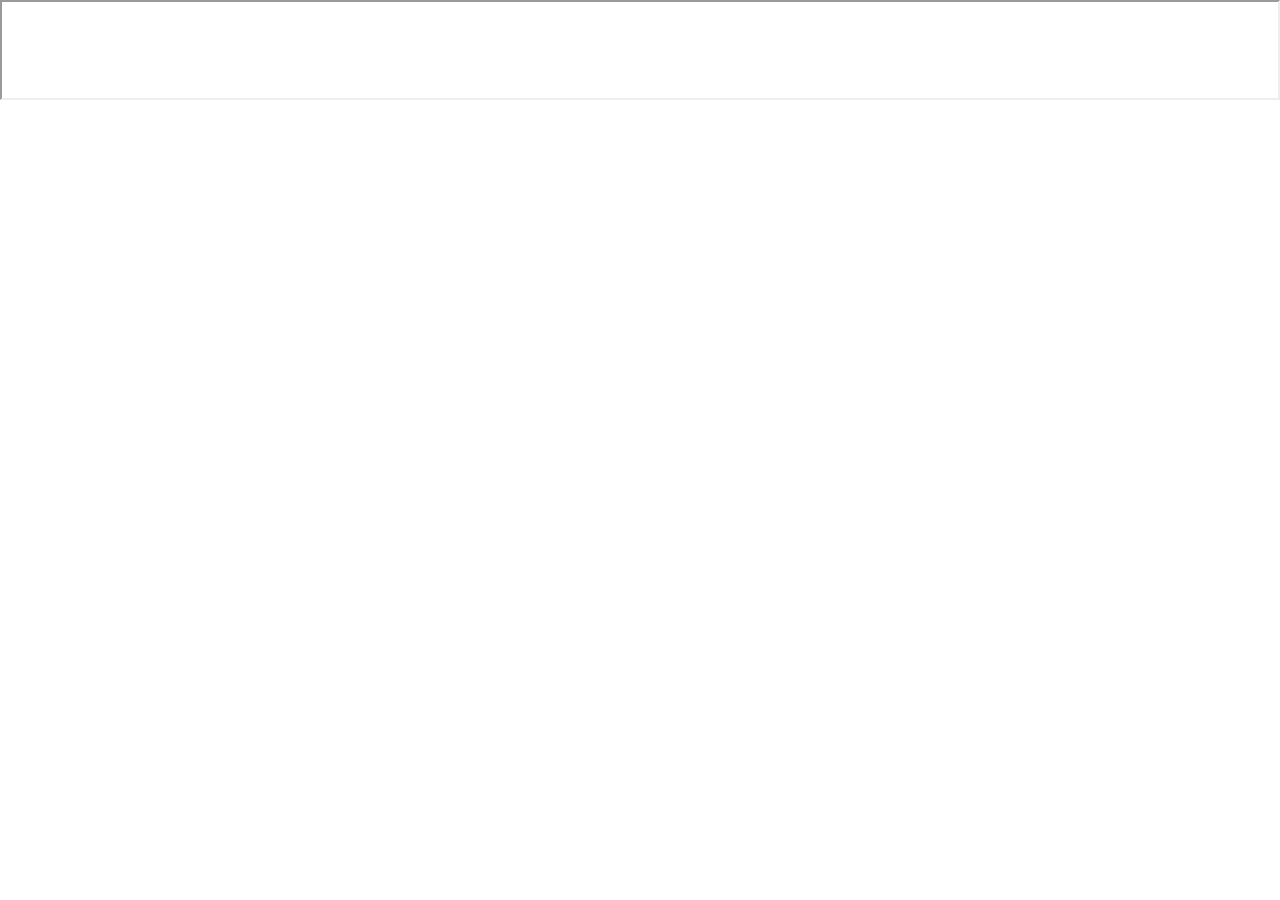
==== index.html @ 4e7966ea "Update index.html" ====
<!DOCTYPE html>
<html lang="en">

<head>
    <meta charset="UTF-8">
    <meta name="viewport" content="width=device-width, initial-scale=1.0">
    <title>Product Display</title>
    <link href="https://maxcdn.bootstrapcdn.com/bootstrap/4.5.2/css/bootstrap.min.css" rel="stylesheet">
</head>

<body>
    <iframe type="text/html" data="Navbar.html" style="width: 100%; height: 100px; position: -webkit-sticky;position: sticky;"></object>

    <div class="container d-flex flex-wrap justify-content-center">
        
    </div>

    <script>
        document.addEventListener("DOMContentLoaded", function() {
            const fake = [];
            
            fetchFakeStore();

            function fetchFakeStore() {
                fetch("https://fakestoreapi.com/products/category/jewelery")
                    .then(response => response.json())
                    .then(data => {
                        fake.push(...data);
                        renderProducts(fake);
                    })
                    .catch(error => {
                        console.error('Error fetching products:', error);
                    });
            }

            function truncateText(text, maxLength) {
                if (text.length <= maxLength) return text;
                return text.slice(0, maxLength) + '...';
            }

            function handleReadMore(event) {
                event.preventDefault();
                const cardBody = event.target.parentNode;
                const cardText = cardBody.querySelector('.card-text');
                const fullText = cardText.getAttribute('data-full-text');
                const isExpanded = cardText.classList.toggle('expanded');
                if (isExpanded) {
                    cardText.textContent = fullText;
                    event.target.textContent = 'Read less';
                } else {
                    cardText.textContent = truncateText(fullText, 100);
                    event.target.textContent = 'Read more';
                }
            }

            function passVal(id) {
                console.log(id);
                localStorage.setItem('objectToPass', id);
            }

            function renderProducts(products) {
                const container = document.querySelector(".container");
                container.innerHTML = ''; // Clear previous content
                
                products.forEach(values => {
                    const card = document.createElement("a");
                    card.setAttribute('href', 'ProductPage.html'); // Corrected this line
                    card.className = "card btn";
                    card.style.width = "18rem";
                    card.style.margin = "2rem";
                    card.style.textDecoration = 'none';
                    card.style.position = 'relative';

                    card.addEventListener("click", function(event) {
                        event.preventDefault();
                        passVal(values.id);
                        window.open('ProductPage.html', '_blank');
                    });
                    
                    const img = document.createElement("img");
                    img.src = values.image;
                    img.className = "card-img-top";
                    img.alt = "imagehere";
                    img.style.maxHeight = '200px';
                    img.style.objectFit = 'contain';
                    card.appendChild(img);

                    const hoverImg = document.createElement("img");
                    hoverImg.src = values.hoverImage;
                    hoverImg.className = "hover-img";
                    hoverImg.alt = "hoverImage";
                    hoverImg.style.maxHeight = '200px';
                    hoverImg.style.objectFit = 'contain';
                    hoverImg.style.display = 'none';
                    hoverImg.style.position = 'absolute';
                    hoverImg.style.top = '0';
                    hoverImg.style.left = '0';
                    hoverImg.style.right = '0';
                    hoverImg.style.bottom = '0';
                    card.appendChild(hoverImg);

                    const cardBody = document.createElement("div");
                    cardBody.className = "card-body";
                    card.appendChild(cardBody);

                    const title = document.createElement("h5");
                    title.className = "card-title";
                    title.textContent = values.title.length > 20 ? values.title.slice(0, 20) + '...' : values.title;
                    cardBody.appendChild(title);

                    const description = document.createElement("p");
                    description.className = "card-text";
                    description.setAttribute("data-full-text", values.description);
                    description.textContent = truncateText(values.description, 100);
                    cardBody.appendChild(description);

                    if (values.description.length > 100) {
                        const readMoreBtn = document.createElement("button");
                        readMoreBtn.className = "btn btn-link";
                        readMoreBtn.textContent = "Read more";
                        readMoreBtn.addEventListener("click", handleReadMore);
                        cardBody.appendChild(readMoreBtn);
                    }

                    const addToCartBtn = document.createElement("a");
                    addToCartBtn.href = '';
                    addToCartBtn.className = "btn btn-primary";
                    addToCartBtn.addEventListener("click", LoginFirst);
                    addToCartBtn.innerHTML = '&#8377;' + values.price + ' Add to Cart';
                    cardBody.appendChild(addToCartBtn);

                    container.appendChild(card);
                });
            }

            function LoginFirst() {
                alert("login first");
            }
        });
    </script>
    <footer class="footer bg-dark text-light py-5">
        <div class="container">
            <div class="row">
                <div class="col-md-6" style="text-align: left;">
                    <h2>Contact Us</h2>
                    <p>Email: harshitsharma182021@gmail.com</p>
                    <p>Phone: 923456324</p>
                </div>
                <div class="col-md-6 d-flex justify-content-center align-items-center">
                    <a href="https://www.instagram.com/lavanpvt?igsh=MWN4Nmk2bHNocGZ6Mw==" target="_blank" rel="noopener noreferrer" class="text-light me-3">
                        <span class="fa fa-instagram fa-2x"></span>
                    </a>
                    <a href="https://www.facebook.com/" target="_blank" rel="noopener noreferrer" class="text-light">
                        <span class="fa fa-facebook-square fa-2x"></span>
                    </a>
                </div>
            </div>
        </div>
    </footer>
</body>

</html>
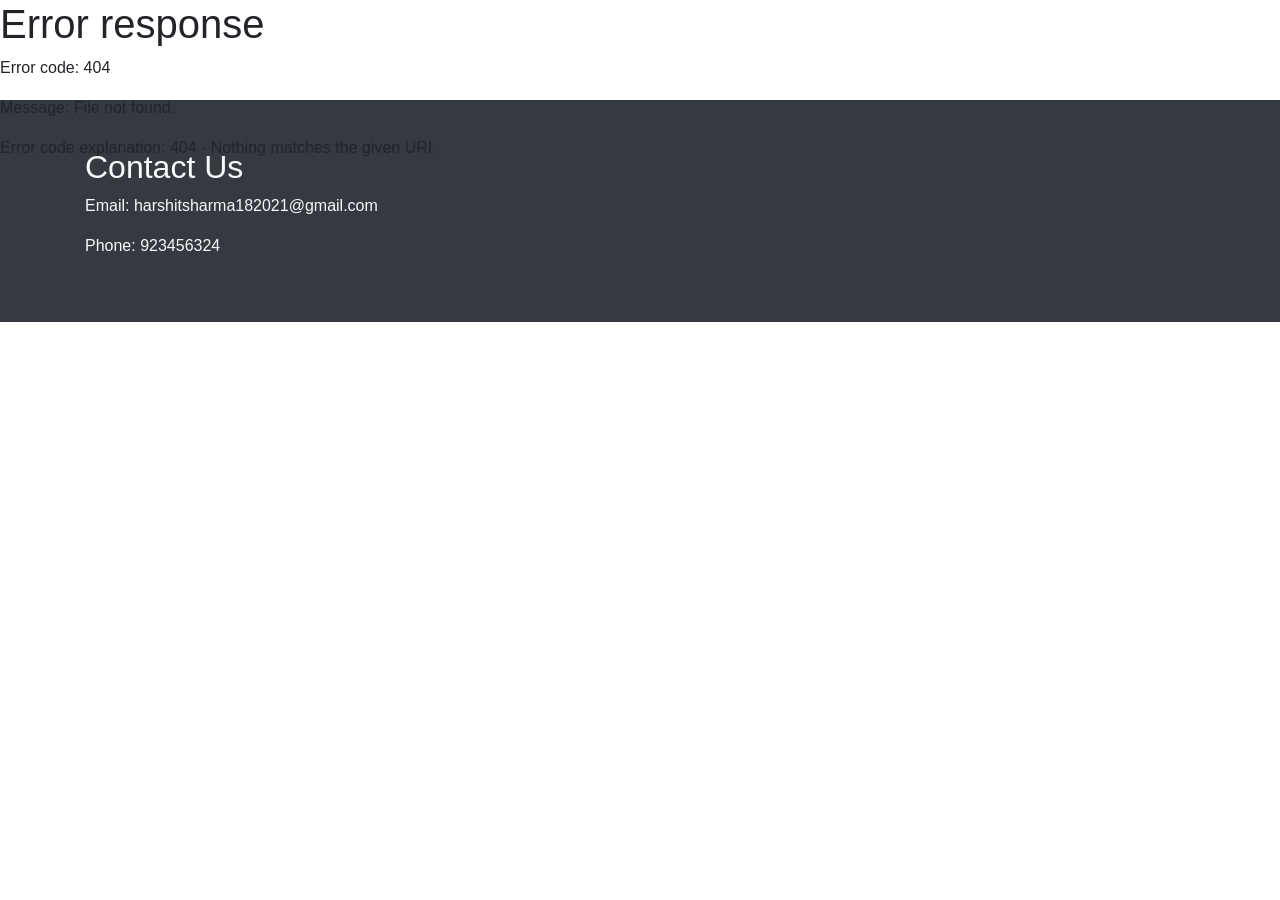
==== commit e0a341ec: "Update index.html" ====
--- a/index.html
+++ b/index.html
@@ -9,8 +9,20 @@
 </head>
 
 <body>
-    <iframe type="text/html" data="Navbar.html" style="width: 100%; height: 100px; position: -webkit-sticky;position: sticky;"></object>
+    <div id="navbarContainer" style="width: 100%; height: 100px; position: -webkit-sticky;position: sticky;"></div>
 
+        <script>
+            document.addEventListener("DOMContentLoaded", function() {
+                fetch('Navbar.html')
+                    .then(response => response.text())
+                    .then(data => {
+                        document.getElementById('navbarContainer').innerHTML = data;
+                    })
+                    .catch(error => {
+                        console.error('Error fetching Navbar:', error);
+                    });
+            });
+        </script>
     <div class="container d-flex flex-wrap justify-content-center">
         
     </div>
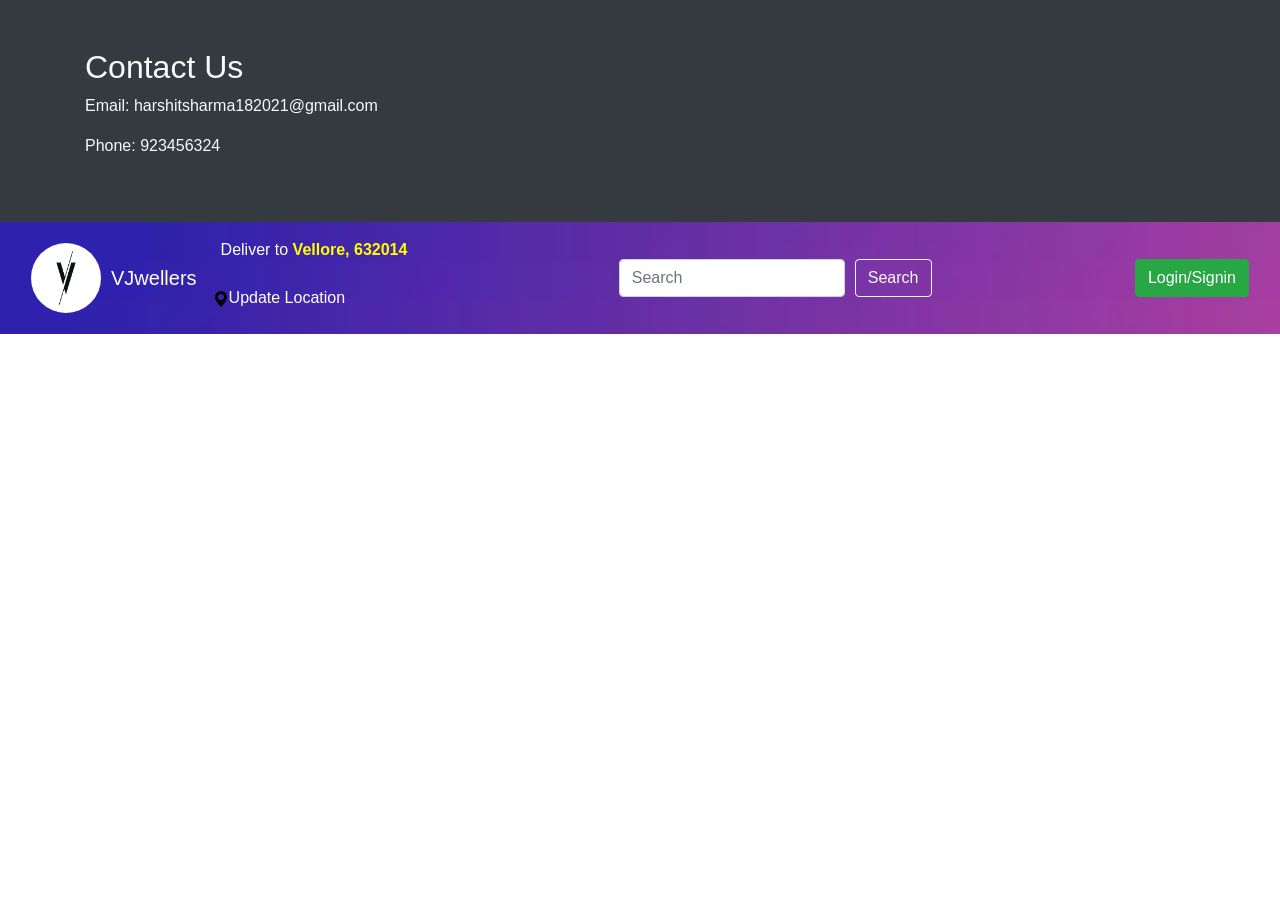
==== commit 8c3ec9a4: "Update index.html" ====
--- a/index.html
+++ b/index.html
@@ -6,23 +6,159 @@
     <meta name="viewport" content="width=device-width, initial-scale=1.0">
     <title>Product Display</title>
     <link href="https://maxcdn.bootstrapcdn.com/bootstrap/4.5.2/css/bootstrap.min.css" rel="stylesheet">
+    <style>
+        .sticky-navbar {
+        position: -webkit-sticky; 
+        position: sticky;
+        top: 0;
+        z-index: 1000; 
+    }
+
+    </style>
 </head>
 
 <body>
-    <div id="navbarContainer" style="width: 100%; height: 100px; position: -webkit-sticky;position: sticky;"></div>
-
+    <div>
         <script>
             document.addEventListener("DOMContentLoaded", function() {
-                fetch('Navbar.html')
-                    .then(response => response.text())
-                    .then(data => {
-                        document.getElementById('navbarContainer').innerHTML = data;
-                    })
-                    .catch(error => {
-                        console.error('Error fetching Navbar:', error);
-                    });
-            });
+      const location = 'Vellore';
+      const area = '632014';
+    
+      function fetchCurrentLocation() {
+        if (navigator.geolocation) {
+          navigator.geolocation.getCurrentPosition(() => {
+            // Simulated location retrieval for demonstration purposes
+            // In a real application, you would use a reverse geocoding service
+            // to obtain location information based on latitude and longitude
+            setLocation('Vellore');
+            setArea('632014');
+          }, (error) => {
+            console.error('Error getting geolocation:', error.message);
+          });
+        } else {
+          console.error('Geolocation is not supported by this browser.');
+        }
+      }
+    
+      function Navbar() {
+        const navbar = document.createElement('nav');
+        navbar.className = 'navbar navbar-expand-lg';
+        navbar.style.backgroundImage = "url('../assets/navbar_gradient.jpeg')";
+        navbar.style.backgroundSize = "100% auto";
+        navbar.style.color = '#fff';
+        navbar.style.position = 'relative';
+    
+        const containerFluid = document.createElement('div');
+        containerFluid.className = 'container-fluid';
+        navbar.appendChild(containerFluid);
+    
+        const logoImg = document.createElement('img');
+        logoImg.src = '../assets/vmart.jpg';
+        logoImg.height = '70';
+        logoImg.width = '70';
+        logoImg.style.borderRadius = '50%';
+        logoImg.style.marginRight = '10px';
+        containerFluid.appendChild(logoImg);
+    
+        const navbarBrand = document.createElement('a');
+        navbarBrand.className = 'navbar-brand';
+        navbarBrand.href = '/';
+        navbarBrand.textContent = 'VJwellers';
+        navbarBrand.style.color = '#fff';
+        containerFluid.appendChild(navbarBrand);
+    
+        const navbarToggler = document.createElement('button');
+        navbarToggler.className = 'navbar-toggler';
+        navbarToggler.type = 'button';
+        navbarToggler.setAttribute('data-bs-toggle', 'collapse');
+        navbarToggler.setAttribute('data-bs-target', '#navbarSupportedContent');
+        navbarToggler.setAttribute('aria-controls', 'navbarSupportedContent');
+        navbarToggler.setAttribute('aria-expanded', 'false');
+        navbarToggler.setAttribute('aria-label', 'Toggle navigation');
+        const navbarTogglerIcon = document.createElement('span');
+        navbarTogglerIcon.className = 'navbar-toggler-icon';
+        navbarToggler.appendChild(navbarTogglerIcon);
+        containerFluid.appendChild(navbarToggler);
+    
+        const navbarCollapse = document.createElement('div');
+        navbarCollapse.className = 'collapse navbar-collapse justify-content-between';
+        navbarCollapse.id = 'navbarSupportedContent';
+        containerFluid.appendChild(navbarCollapse);
+    
+        const ulNav = document.createElement('ul');
+        ulNav.className = 'navbar-nav me-auto mb-2 mb-lg-0';
+        navbarCollapse.appendChild(ulNav);
+    
+        const liNav = document.createElement('li');
+        liNav.className = 'nav-item';
+        ulNav.appendChild(liNav);
+    
+        const locationInfo = document.createElement('div');
+        locationInfo.className = 'location-info';
+        liNav.appendChild(locationInfo);
+    
+        const locationText = document.createElement('p');
+        locationText.className = 'nav-link active';
+        locationText.textContent = `Deliver to `;
+        locationInfo.appendChild(locationText);
+    
+        const locationSpan = document.createElement('b');
+        locationSpan.style.color = 'yellow';
+        locationSpan.textContent = `Vellore, 632014`;
+        locationText.appendChild(locationSpan);
+    
+        const updateLocation = document.createElement('p');
+        updateLocation.className = 'update-location';
+        updateLocation.textContent = 'Update Location';
+        updateLocation.onclick = fetchCurrentLocation;
+        locationInfo.appendChild(updateLocation);
+    
+        const locationPinImg = document.createElement('img');
+        locationPinImg.src = '../assets/geo-alt-fill.svg';
+        locationPinImg.alt = 'locationpin';
+        updateLocation.insertBefore(locationPinImg, updateLocation.firstChild);
+    
+        const searchForm = document.createElement('form');
+        searchForm.className = 'd-flex';
+        searchForm.role = 'search';
+        navbarCollapse.appendChild(searchForm);
+    
+        const searchInput = document.createElement('input');
+        searchInput.className = 'form-control me-2';
+        searchInput.type = 'search';
+        searchInput.placeholder = 'Search';
+        searchInput.setAttribute('aria-label', 'Search');
+        searchInput.style.marginRight = '10px';
+        searchForm.appendChild(searchInput);
+    
+        const searchButton = document.createElement('button');
+        searchButton.className = 'btn btn-outline-light';
+        searchButton.type = 'submit';
+        searchButton.textContent = 'Search';
+        searchForm.appendChild(searchButton);
+    
+        const loginLink = document.createElement('a');
+        loginLink.href = 'login.html';
+        navbarCollapse.appendChild(loginLink);
+
+        const loginButton = document.createElement('button');
+        loginButton.className = 'btn btn-success';
+        loginButton.type = 'button';
+        loginButton.textContent = 'Login/Signin';
+        loginButton.onclick = function() {
+            window.open('login.html', '_blank');
+        };
+        loginLink.appendChild(loginButton);
+    
+        return navbar;
+    }
+    
+    
+      document.body.appendChild(Navbar());
+    });
+    
         </script>
+    </div>
     <div class="container d-flex flex-wrap justify-content-center">
         
     </div>
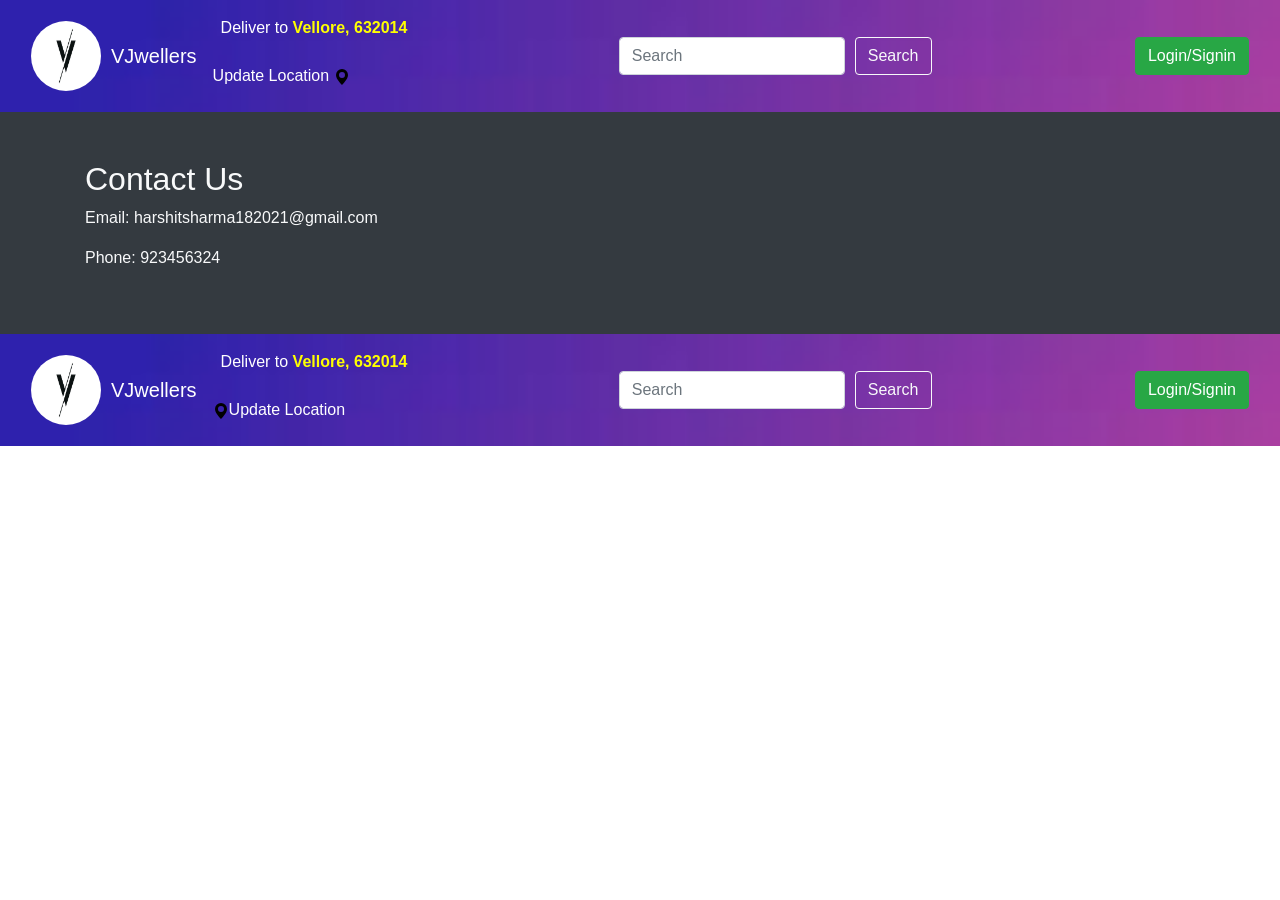
==== commit cb5b5c35: "Update index.html" ====
--- a/index.html
+++ b/index.html
@@ -8,284 +8,46 @@
     <link href="https://maxcdn.bootstrapcdn.com/bootstrap/4.5.2/css/bootstrap.min.css" rel="stylesheet">
     <style>
         .sticky-navbar {
-        position: -webkit-sticky; 
-        position: sticky;
-        top: 0;
-        z-index: 1000; 
-    }
-
+            position: -webkit-sticky; 
+            position: sticky;
+            top: 0;
+            z-index: 1000; 
+        }
     </style>
 </head>
 
 <body>
-    <div>
-        <script>
-            document.addEventListener("DOMContentLoaded", function() {
-      const location = 'Vellore';
-      const area = '632014';
-    
-      function fetchCurrentLocation() {
-        if (navigator.geolocation) {
-          navigator.geolocation.getCurrentPosition(() => {
-            // Simulated location retrieval for demonstration purposes
-            // In a real application, you would use a reverse geocoding service
-            // to obtain location information based on latitude and longitude
-            setLocation('Vellore');
-            setArea('632014');
-          }, (error) => {
-            console.error('Error getting geolocation:', error.message);
-          });
-        } else {
-          console.error('Geolocation is not supported by this browser.');
-        }
-      }
-    
-      function Navbar() {
-        const navbar = document.createElement('nav');
-        navbar.className = 'navbar navbar-expand-lg';
-        navbar.style.backgroundImage = "url('../assets/navbar_gradient.jpeg')";
-        navbar.style.backgroundSize = "100% auto";
-        navbar.style.color = '#fff';
-        navbar.style.position = 'relative';
-    
-        const containerFluid = document.createElement('div');
-        containerFluid.className = 'container-fluid';
-        navbar.appendChild(containerFluid);
-    
-        const logoImg = document.createElement('img');
-        logoImg.src = '../assets/vmart.jpg';
-        logoImg.height = '70';
-        logoImg.width = '70';
-        logoImg.style.borderRadius = '50%';
-        logoImg.style.marginRight = '10px';
-        containerFluid.appendChild(logoImg);
-    
-        const navbarBrand = document.createElement('a');
-        navbarBrand.className = 'navbar-brand';
-        navbarBrand.href = '/';
-        navbarBrand.textContent = 'VJwellers';
-        navbarBrand.style.color = '#fff';
-        containerFluid.appendChild(navbarBrand);
-    
-        const navbarToggler = document.createElement('button');
-        navbarToggler.className = 'navbar-toggler';
-        navbarToggler.type = 'button';
-        navbarToggler.setAttribute('data-bs-toggle', 'collapse');
-        navbarToggler.setAttribute('data-bs-target', '#navbarSupportedContent');
-        navbarToggler.setAttribute('aria-controls', 'navbarSupportedContent');
-        navbarToggler.setAttribute('aria-expanded', 'false');
-        navbarToggler.setAttribute('aria-label', 'Toggle navigation');
-        const navbarTogglerIcon = document.createElement('span');
-        navbarTogglerIcon.className = 'navbar-toggler-icon';
-        navbarToggler.appendChild(navbarTogglerIcon);
-        containerFluid.appendChild(navbarToggler);
-    
-        const navbarCollapse = document.createElement('div');
-        navbarCollapse.className = 'collapse navbar-collapse justify-content-between';
-        navbarCollapse.id = 'navbarSupportedContent';
-        containerFluid.appendChild(navbarCollapse);
-    
-        const ulNav = document.createElement('ul');
-        ulNav.className = 'navbar-nav me-auto mb-2 mb-lg-0';
-        navbarCollapse.appendChild(ulNav);
-    
-        const liNav = document.createElement('li');
-        liNav.className = 'nav-item';
-        ulNav.appendChild(liNav);
-    
-        const locationInfo = document.createElement('div');
-        locationInfo.className = 'location-info';
-        liNav.appendChild(locationInfo);
-    
-        const locationText = document.createElement('p');
-        locationText.className = 'nav-link active';
-        locationText.textContent = `Deliver to `;
-        locationInfo.appendChild(locationText);
-    
-        const locationSpan = document.createElement('b');
-        locationSpan.style.color = 'yellow';
-        locationSpan.textContent = `Vellore, 632014`;
-        locationText.appendChild(locationSpan);
-    
-        const updateLocation = document.createElement('p');
-        updateLocation.className = 'update-location';
-        updateLocation.textContent = 'Update Location';
-        updateLocation.onclick = fetchCurrentLocation;
-        locationInfo.appendChild(updateLocation);
-    
-        const locationPinImg = document.createElement('img');
-        locationPinImg.src = '../assets/geo-alt-fill.svg';
-        locationPinImg.alt = 'locationpin';
-        updateLocation.insertBefore(locationPinImg, updateLocation.firstChild);
-    
-        const searchForm = document.createElement('form');
-        searchForm.className = 'd-flex';
-        searchForm.role = 'search';
-        navbarCollapse.appendChild(searchForm);
-    
-        const searchInput = document.createElement('input');
-        searchInput.className = 'form-control me-2';
-        searchInput.type = 'search';
-        searchInput.placeholder = 'Search';
-        searchInput.setAttribute('aria-label', 'Search');
-        searchInput.style.marginRight = '10px';
-        searchForm.appendChild(searchInput);
-    
-        const searchButton = document.createElement('button');
-        searchButton.className = 'btn btn-outline-light';
-        searchButton.type = 'submit';
-        searchButton.textContent = 'Search';
-        searchForm.appendChild(searchButton);
-    
-        const loginLink = document.createElement('a');
-        loginLink.href = 'login.html';
-        navbarCollapse.appendChild(loginLink);
-
-        const loginButton = document.createElement('button');
-        loginButton.className = 'btn btn-success';
-        loginButton.type = 'button';
-        loginButton.textContent = 'Login/Signin';
-        loginButton.onclick = function() {
-            window.open('login.html', '_blank');
-        };
-        loginLink.appendChild(loginButton);
-    
-        return navbar;
-    }
-    
-    
-      document.body.appendChild(Navbar());
-    });
-    
-        </script>
+    <nav class="navbar navbar-expand-lg sticky-navbar" style="background-image: url('../assets/navbar_gradient.jpeg'); background-size: 100% auto; color: #fff; position: relative;">
+        <div class="container-fluid">
+            <img src="../assets/vmart.jpg" height="70" width="70" style="border-radius: 50%; margin-right: 10px;">
+            <a class="navbar-brand" href="/" style="color: #fff;">VJwellers</a>
+            <button class="navbar-toggler" type="button" data-bs-toggle="collapse" data-bs-target="#navbarSupportedContent" aria-controls="navbarSupportedContent" aria-expanded="false" aria-label="Toggle navigation">
+                <span class="navbar-toggler-icon"></span>
+            </button>
+            <div class="collapse navbar-collapse justify-content-between" id="navbarSupportedContent">
+                <ul class="navbar-nav me-auto mb-2 mb-lg-0">
+                    <li class="nav-item">
+                        <div class="location-info">
+                            <p class="nav-link active">Deliver to <b style="color: yellow;">Vellore, 632014</b></p>
+                            <p class="update-location" onclick="fetchCurrentLocation()">Update Location <img src="../assets/geo-alt-fill.svg" alt="locationpin"></p>
+                        </div>
+                    </li>
+                </ul>
+                <form class="d-flex">
+                    <input class="form-control me-2" type="search" placeholder="Search" aria-label="Search" style="margin-right: 10px;">
+                    <button class="btn btn-outline-light" type="submit">Search</button>
+                </form>
+                <a href="login.html">
+                    <button class="btn btn-success" type="button" onclick="window.open('login.html', '_blank')">Login/Signin</button>
+                </a>
+            </div>
+        </div>
+    </nav>
+
+    <div class="container d-flex flex-wrap justify-content-center">
+        <!-- Product cards will be rendered here -->
     </div>
-    <div class="container d-flex flex-wrap justify-content-center">
-        
-    </div>
-
-    <script>
-        document.addEventListener("DOMContentLoaded", function() {
-            const fake = [];
-            
-            fetchFakeStore();
-
-            function fetchFakeStore() {
-                fetch("https://fakestoreapi.com/products/category/jewelery")
-                    .then(response => response.json())
-                    .then(data => {
-                        fake.push(...data);
-                        renderProducts(fake);
-                    })
-                    .catch(error => {
-                        console.error('Error fetching products:', error);
-                    });
-            }
-
-            function truncateText(text, maxLength) {
-                if (text.length <= maxLength) return text;
-                return text.slice(0, maxLength) + '...';
-            }
-
-            function handleReadMore(event) {
-                event.preventDefault();
-                const cardBody = event.target.parentNode;
-                const cardText = cardBody.querySelector('.card-text');
-                const fullText = cardText.getAttribute('data-full-text');
-                const isExpanded = cardText.classList.toggle('expanded');
-                if (isExpanded) {
-                    cardText.textContent = fullText;
-                    event.target.textContent = 'Read less';
-                } else {
-                    cardText.textContent = truncateText(fullText, 100);
-                    event.target.textContent = 'Read more';
-                }
-            }
-
-            function passVal(id) {
-                console.log(id);
-                localStorage.setItem('objectToPass', id);
-            }
-
-            function renderProducts(products) {
-                const container = document.querySelector(".container");
-                container.innerHTML = ''; // Clear previous content
-                
-                products.forEach(values => {
-                    const card = document.createElement("a");
-                    card.setAttribute('href', 'ProductPage.html'); // Corrected this line
-                    card.className = "card btn";
-                    card.style.width = "18rem";
-                    card.style.margin = "2rem";
-                    card.style.textDecoration = 'none';
-                    card.style.position = 'relative';
-
-                    card.addEventListener("click", function(event) {
-                        event.preventDefault();
-                        passVal(values.id);
-                        window.open('ProductPage.html', '_blank');
-                    });
-                    
-                    const img = document.createElement("img");
-                    img.src = values.image;
-                    img.className = "card-img-top";
-                    img.alt = "imagehere";
-                    img.style.maxHeight = '200px';
-                    img.style.objectFit = 'contain';
-                    card.appendChild(img);
-
-                    const hoverImg = document.createElement("img");
-                    hoverImg.src = values.hoverImage;
-                    hoverImg.className = "hover-img";
-                    hoverImg.alt = "hoverImage";
-                    hoverImg.style.maxHeight = '200px';
-                    hoverImg.style.objectFit = 'contain';
-                    hoverImg.style.display = 'none';
-                    hoverImg.style.position = 'absolute';
-                    hoverImg.style.top = '0';
-                    hoverImg.style.left = '0';
-                    hoverImg.style.right = '0';
-                    hoverImg.style.bottom = '0';
-                    card.appendChild(hoverImg);
-
-                    const cardBody = document.createElement("div");
-                    cardBody.className = "card-body";
-                    card.appendChild(cardBody);
-
-                    const title = document.createElement("h5");
-                    title.className = "card-title";
-                    title.textContent = values.title.length > 20 ? values.title.slice(0, 20) + '...' : values.title;
-                    cardBody.appendChild(title);
-
-                    const description = document.createElement("p");
-                    description.className = "card-text";
-                    description.setAttribute("data-full-text", values.description);
-                    description.textContent = truncateText(values.description, 100);
-                    cardBody.appendChild(description);
-
-                    if (values.description.length > 100) {
-                        const readMoreBtn = document.createElement("button");
-                        readMoreBtn.className = "btn btn-link";
-                        readMoreBtn.textContent = "Read more";
-                        readMoreBtn.addEventListener("click", handleReadMore);
-                        cardBody.appendChild(readMoreBtn);
-                    }
-
-                    const addToCartBtn = document.createElement("a");
-                    addToCartBtn.href = '';
-                    addToCartBtn.className = "btn btn-primary";
-                    addToCartBtn.addEventListener("click", LoginFirst);
-                    addToCartBtn.innerHTML = '&#8377;' + values.price + ' Add to Cart';
-                    cardBody.appendChild(addToCartBtn);
-
-                    container.appendChild(card);
-                });
-            }
-
-            function LoginFirst() {
-                alert("login first");
-            }
-        });
-    </script>
+
     <footer class="footer bg-dark text-light py-5">
         <div class="container">
             <div class="row">
@@ -305,6 +67,266 @@
             </div>
         </div>
     </footer>
+
+    <script src="https://fakestoreapi.com/products/category/jewelery"></script>
+    <script>
+        document.addEventListener("DOMContentLoaded", function() {
+            const location = 'Vellore';
+            const area = '632014';
+        
+            function fetchCurrentLocation() {
+                if (navigator.geolocation) {
+                    navigator.geolocation.getCurrentPosition(() => {
+                        setLocation('Vellore');
+                        setArea('632014');
+                    }, (error) => {
+                        console.error('Error getting geolocation:', error.message);
+                    });
+                } else {
+                    console.error('Geolocation is not supported by this browser.');
+                }
+            }
+        
+            function Navbar() {
+                const navbar = document.createElement('nav');
+                navbar.className = 'navbar navbar-expand-lg';
+                navbar.style.backgroundImage = "url('../assets/navbar_gradient.jpeg')";
+                navbar.style.backgroundSize = "100% auto";
+                navbar.style.color = '#fff';
+                navbar.style.position = 'relative';
+            
+                const containerFluid = document.createElement('div');
+                containerFluid.className = 'container-fluid';
+                navbar.appendChild(containerFluid);
+            
+                const logoImg = document.createElement('img');
+                logoImg.src = '../assets/vmart.jpg';
+                logoImg.height = '70';
+                logoImg.width = '70';
+                logoImg.style.borderRadius = '50%';
+                logoImg.style.marginRight = '10px';
+                containerFluid.appendChild(logoImg);
+            
+                const navbarBrand = document.createElement('a');
+                navbarBrand.className = 'navbar-brand';
+                navbarBrand.href = '/';
+                navbarBrand.textContent = 'VJwellers';
+                navbarBrand.style.color = '#fff';
+                containerFluid.appendChild(navbarBrand);
+            
+                const navbarToggler = document.createElement('button');
+                navbarToggler.className = 'navbar-toggler';
+                navbarToggler.type = 'button';
+                navbarToggler.setAttribute('data-bs-toggle', 'collapse');
+                navbarToggler.setAttribute('data-bs-target', '#navbarSupportedContent');
+                navbarToggler.setAttribute('aria-controls', 'navbarSupportedContent');
+                navbarToggler.setAttribute('aria-expanded', 'false');
+                navbarToggler.setAttribute('aria-label', 'Toggle navigation');
+                const navbarTogglerIcon = document.createElement('span');
+                navbarTogglerIcon.className = 'navbar-toggler-icon';
+                navbarToggler.appendChild(navbarTogglerIcon);
+                containerFluid.appendChild(navbarToggler);
+            
+                const navbarCollapse = document.createElement('div');
+                navbarCollapse.className = 'collapse navbar-collapse justify-content-between';
+                navbarCollapse.id = 'navbarSupportedContent';
+                containerFluid.appendChild(navbarCollapse);
+            
+                const ulNav = document.createElement('ul');
+                ulNav.className = 'navbar-nav me-auto mb-2 mb-lg-0';
+                navbarCollapse.appendChild(ulNav);
+            
+                const liNav = document.createElement('li');
+                liNav.className = 'nav-item';
+                ulNav.appendChild(liNav);
+            
+                const locationInfo = document.createElement('div');
+                locationInfo.className = 'location-info';
+                liNav.appendChild(locationInfo);
+            
+                const locationText = document.createElement('p');
+                locationText.className = 'nav-link active';
+                locationText.textContent = `Deliver to `;
+                locationInfo.appendChild(locationText);
+            
+                const locationSpan = document.createElement('b');
+                locationSpan.style.color = 'yellow';
+                locationSpan.textContent = `Vellore, 632014`;
+                locationText.appendChild(locationSpan);
+            
+                const updateLocation = document.createElement('p');
+                updateLocation.className = 'update-location';
+                updateLocation.textContent = 'Update Location';
+                updateLocation.onclick = fetchCurrentLocation;
+                locationInfo.appendChild(updateLocation);
+            
+                const locationPinImg = document.createElement('img');
+                locationPinImg.src = '../assets/geo-alt-fill.svg';
+                locationPinImg.alt = 'locationpin';
+                updateLocation.insertBefore(locationPinImg, updateLocation.firstChild);
+            
+                const searchForm = document.createElement('form');
+                searchForm.className = 'd-flex';
+                searchForm.role = 'search';
+                navbarCollapse.appendChild(searchForm);
+            
+                const searchInput = document.createElement('input');
+                searchInput.className = 'form-control me-2';
+                searchInput.type = 'search';
+                searchInput.placeholder = 'Search';
+                searchInput.setAttribute('aria-label', 'Search');
+                searchInput.style.marginRight = '10px';
+                searchForm.appendChild(searchInput);
+            
+                const searchButton = document.createElement('button');
+                searchButton.className = 'btn btn-outline-light';
+                searchButton.type = 'submit';
+                searchButton.textContent = 'Search';
+                searchForm.appendChild(searchButton);
+            
+                const loginLink = document.createElement('a');
+                loginLink.href = 'login.html';
+                navbarCollapse.appendChild(loginLink);
+            
+                const loginButton = document.createElement('button');
+                loginButton.className = 'btn btn-success';
+                loginButton.type = 'button';
+                loginButton.textContent = 'Login/Signin';
+                loginButton.onclick = function() {
+                    window.open('login.html', '_blank');
+                };
+                loginLink.appendChild(loginButton);
+            
+                return navbar;
+            }
+            
+            document.body.appendChild(Navbar());
+        });
+    </script>
+
+    <script>
+        document.addEventListener("DOMContentLoaded", function() {
+            const fake = [];
+            
+            fetchFakeStore();
+
+            function fetchFakeStore() {
+                fetch("https://fakestoreapi.com/products/category/jewelery")
+                    .then(response => response.json())
+                    .then(data => {
+                        fake.push(...data);
+                        renderProducts(fake);
+                    })
+                    .catch(error => {
+                        console.error('Error fetching products:', error);
+                    });
+            }
+
+            function truncateText(text, maxLength) {
+                if (text.length <= maxLength) return text;
+                return text.slice(0, maxLength) + '...';
+            }
+
+            function handleReadMore(event) {
+                event.preventDefault();
+                const cardBody = event.target.parentNode;
+                const cardText = cardBody.querySelector('.card-text');
+                const fullText = cardText.getAttribute('data-full-text');
+                const isExpanded = cardText.classList.toggle('expanded');
+                if (isExpanded) {
+                    cardText.textContent = fullText;
+                    event.target.textContent = 'Read less';
+                } else {
+                    cardText.textContent = truncateText(fullText, 100);
+                    event.target.textContent = 'Read more';
+                }
+            }
+
+            function passVal(id) {
+                console.log(id);
+                localStorage.setItem('objectToPass', id);
+            }
+
+            function renderProducts(products) {
+                const container = document.querySelector(".container");
+                container.innerHTML = ''; // Clear previous content
+                
+                products.forEach(values => {
+                    const card = document.createElement("a");
+                    card.setAttribute('href', 'ProductPage.html');
+                    card.className = "card btn";
+                    card.style.width = "18rem";
+                    card.style.margin = "2rem";
+                    card.style.textDecoration = 'none';
+                    card.style.position = 'relative';
+
+                    card.addEventListener("click", function(event) {
+                        event.preventDefault();
+                        passVal(values.id);
+                        window.open('ProductPage.html', '_blank');
+                    });
+                    
+                    const img = document.createElement("img");
+                    img.src = values.image;
+                    img.className = "card-img-top";
+                    img.alt = "imagehere";
+                    img.style.maxHeight = '200px';
+                    img.style.objectFit = 'contain';
+                    card.appendChild(img);
+
+                    const hoverImg = document.createElement("img");
+                    hoverImg.src = values.hoverImage;
+                    hoverImg.className = "hover-img";
+                    hoverImg.alt = "hoverImage";
+                    hoverImg.style.maxHeight = '200px';
+                    hoverImg.style.objectFit = 'contain';
+                    hoverImg.style.display = 'none';
+                    hoverImg.style.position = 'absolute';
+                    hoverImg.style.top = '0';
+                    hoverImg.style.left = '0';
+                    hoverImg.style.right = '0';
+                    hoverImg.style.bottom = '0';
+                    card.appendChild(hoverImg);
+
+                    const cardBody = document.createElement("div");
+                    cardBody.className = "card-body";
+                    card.appendChild(cardBody);
+
+                    const title = document.createElement("h5");
+                    title.className = "card-title";
+                    title.textContent = values.title.length > 20 ? values.title.slice(0, 20) + '...' : values.title;
+                    cardBody.appendChild(title);
+
+                    const description = document.createElement("p");
+                    description.className = "card-text";
+                    description.setAttribute("data-full-text", values.description);
+                    description.textContent = truncateText(values.description, 100);
+                    cardBody.appendChild(description);
+
+                    if (values.description.length > 100) {
+                        const readMoreBtn = document.createElement("button");
+                        readMoreBtn.className = "btn btn-link";
+                        readMoreBtn.textContent = "Read more";
+                        readMoreBtn.addEventListener("click", handleReadMore);
+                        cardBody.appendChild(readMoreBtn);
+                    }
+
+                    const addToCartBtn = document.createElement("a");
+                    addToCartBtn.href = '';
+                    addToCartBtn.className = "btn btn-primary";
+                    addToCartBtn.addEventListener("click", LoginFirst);
+                    addToCartBtn.innerHTML = '&#8377;' + values.price + ' Add to Cart';
+                    cardBody.appendChild(addToCartBtn);
+
+                    container.appendChild(card);
+                });
+            }
+
+            function LoginFirst() {
+                alert("login first");
+            }
+        });
+    </script>
 </body>
 
 </html>
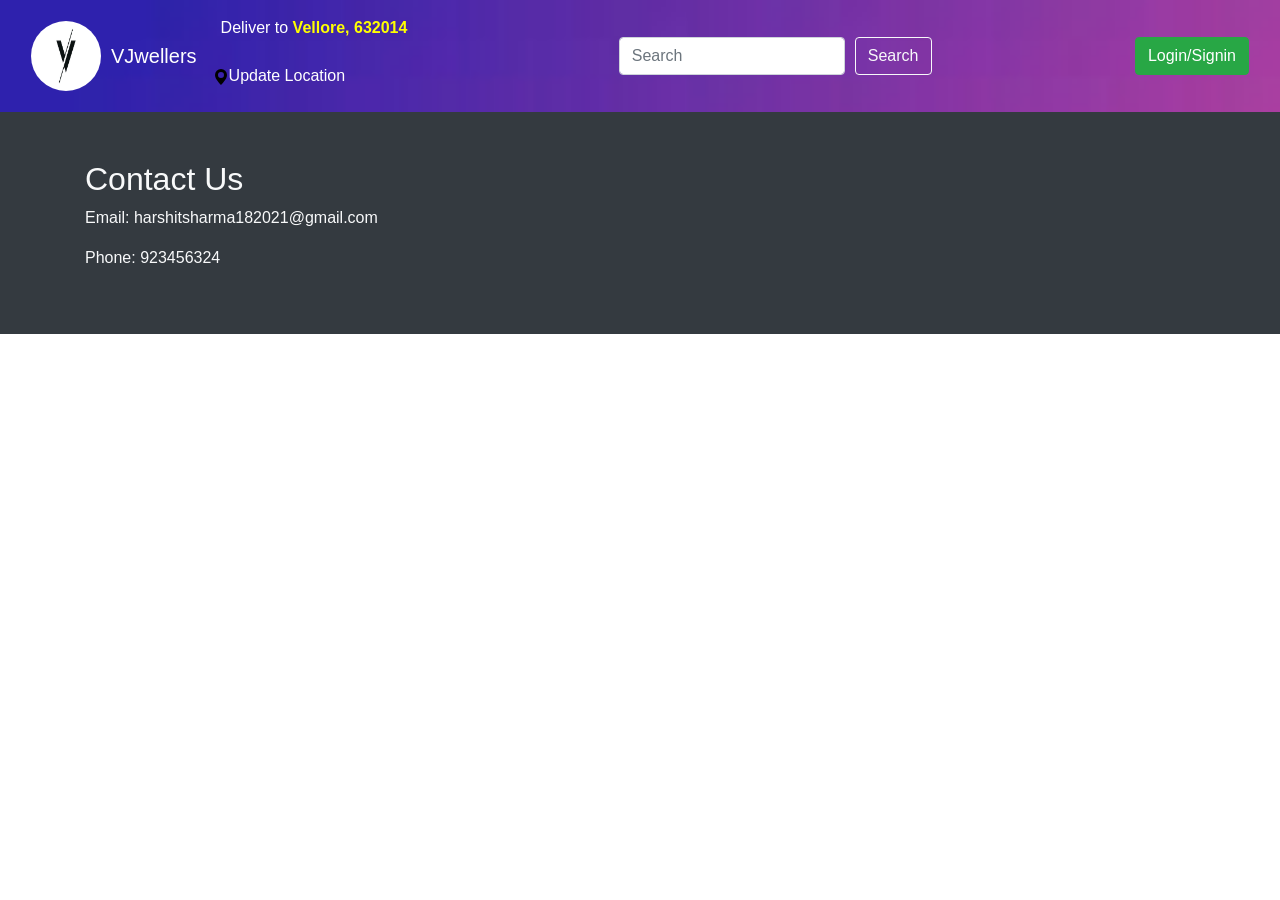
==== commit e30abde4: "Update index.html" ====
--- a/index.html
+++ b/index.html
@@ -17,32 +17,7 @@
 </head>
 
 <body>
-    <nav class="navbar navbar-expand-lg sticky-navbar" style="background-image: url('../assets/navbar_gradient.jpeg'); background-size: 100% auto; color: #fff; position: relative;">
-        <div class="container-fluid">
-            <img src="../assets/vmart.jpg" height="70" width="70" style="border-radius: 50%; margin-right: 10px;">
-            <a class="navbar-brand" href="/" style="color: #fff;">VJwellers</a>
-            <button class="navbar-toggler" type="button" data-bs-toggle="collapse" data-bs-target="#navbarSupportedContent" aria-controls="navbarSupportedContent" aria-expanded="false" aria-label="Toggle navigation">
-                <span class="navbar-toggler-icon"></span>
-            </button>
-            <div class="collapse navbar-collapse justify-content-between" id="navbarSupportedContent">
-                <ul class="navbar-nav me-auto mb-2 mb-lg-0">
-                    <li class="nav-item">
-                        <div class="location-info">
-                            <p class="nav-link active">Deliver to <b style="color: yellow;">Vellore, 632014</b></p>
-                            <p class="update-location" onclick="fetchCurrentLocation()">Update Location <img src="../assets/geo-alt-fill.svg" alt="locationpin"></p>
-                        </div>
-                    </li>
-                </ul>
-                <form class="d-flex">
-                    <input class="form-control me-2" type="search" placeholder="Search" aria-label="Search" style="margin-right: 10px;">
-                    <button class="btn btn-outline-light" type="submit">Search</button>
-                </form>
-                <a href="login.html">
-                    <button class="btn btn-success" type="button" onclick="window.open('login.html', '_blank')">Login/Signin</button>
-                </a>
-            </div>
-        </div>
-    </nav>
+    
 
     <div class="container d-flex flex-wrap justify-content-center">
         <!-- Product cards will be rendered here -->
@@ -200,7 +175,7 @@
                 return navbar;
             }
             
-            document.body.appendChild(Navbar());
+            document.body.insertBefore(Navbar(), document.body.firstChild);
         });
     </script>
 
